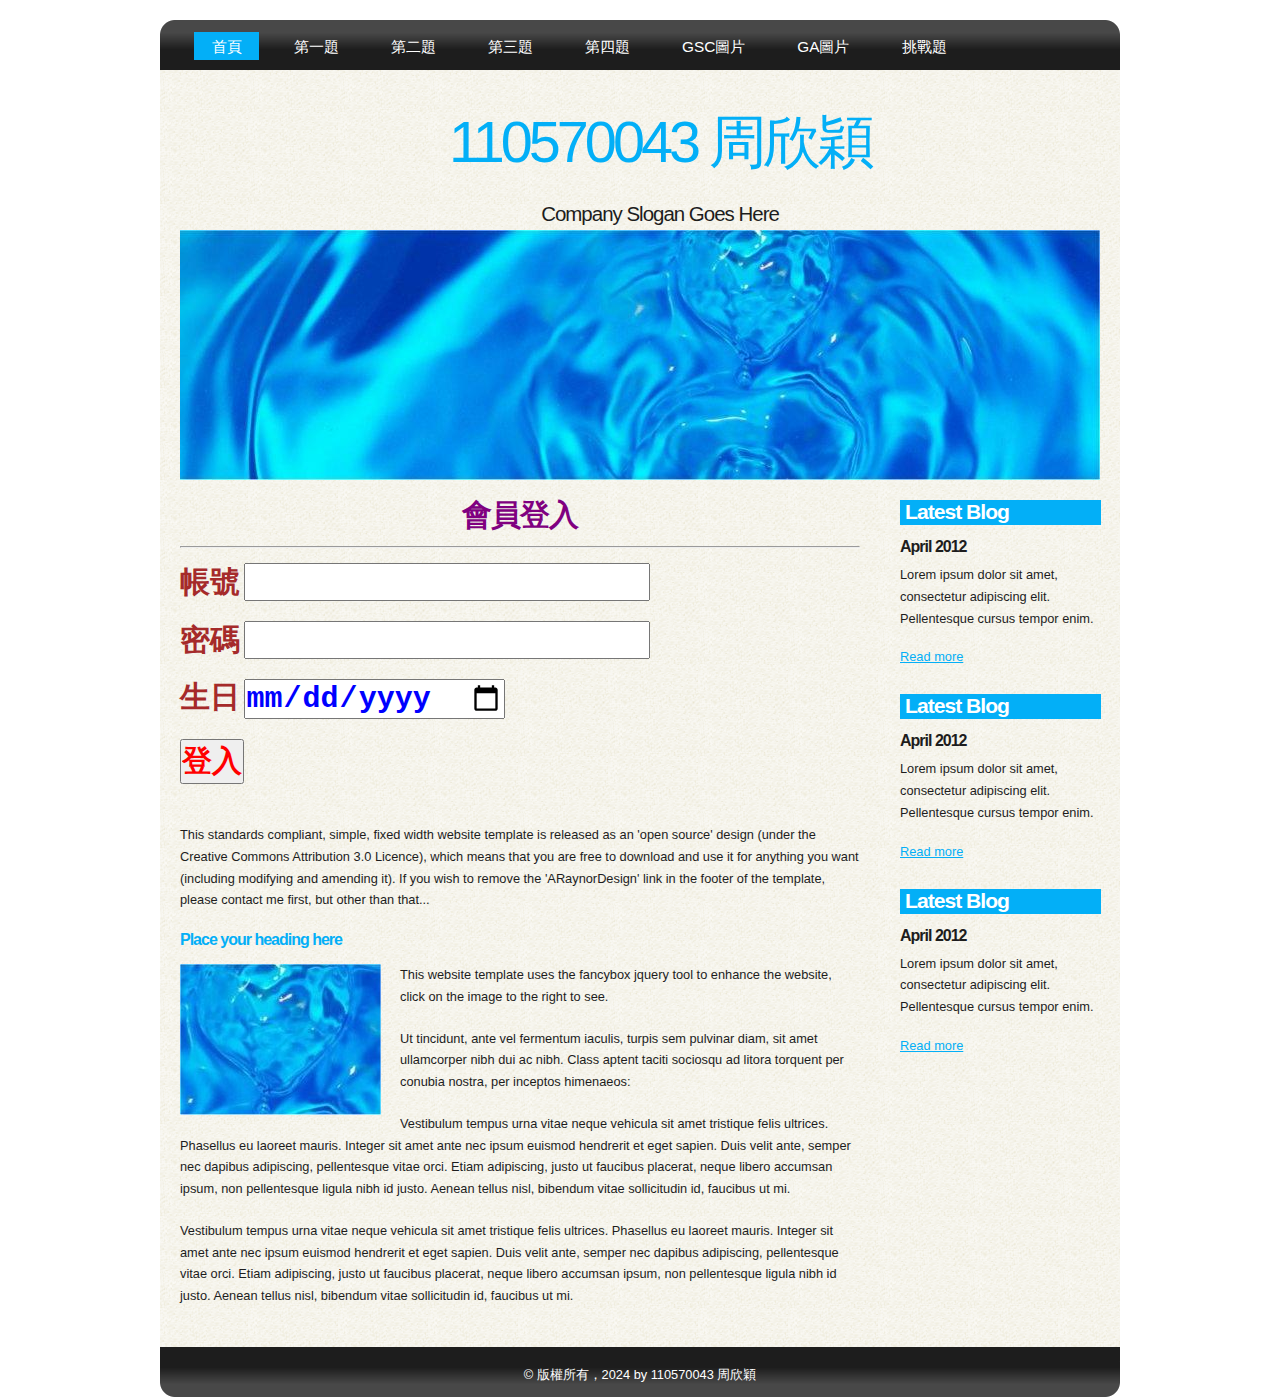
==== a1.html @ fb0bd255 "Add files via upload" ====
<!DOCTYPE html PUBLIC "-//W3C//DTD XHTML 1.1//EN" "http://www.w3.org/TR/xhtml11/DTD/xhtml11.dtd">
<html xmlns="http://www.w3.org/1999/xhtml" xml:lang="en">

<head>
  <title>110570043 周欣穎</title>
  <meta name="description" content="free website template" />
  <meta name="keywords" content="enter your keywords here" />
  <meta http-equiv="content-type" content="text/html; charset=utf-8" />
  <link rel="stylesheet" type="text/css" href="css/style.css" />
  <link rel="stylesheet" type="text/css" href="mystyle.css" />
  <script type="text/javascript" src="js/jquery.min.js"></script>
  <script type="text/javascript" src="js/jquery.easing.min.js"></script>
  <script type="text/javascript" src="js/jquery.lavalamp.min.js"></script>
  <script type="text/javascript">
    $(function() {
      $("#lava_menu").lavaLamp({
        fx: "backout",
        speed: 700
      });
    });
  </script>
    <script type="text/javascript" src="js/jquery.nivo.slider.pack.js"></script>
    <script type="text/javascript">
    $(window).load(function() {
        $('#slider').nivoSlider();
    });
    </script>


<script>
  function show()
  {
    a1 = t1.value
    a2 = t2.value
    a3 = t3.value

  if(a2==123)
  {
    document.getElementById("p1").innerHTML=  a1 + "，你已成功登入網站" +  "，你的生日是" + a3
    document.getElementById("p1").className="s2"

  }
  else
  {
    document.getElementById("p1").innerHTML=  a1 + "，你的密碼輸入錯誤" 
    document.getElementById("p1").className="s2"

  }



   

  }

</script>





</head>

<body>
  <div id="main">	
    <div id="site_content">  
	  <div id="menubar">
        <ul class="lavaLampWithImage" id="lava_menu">
          <li class="current"><a href="index.html">首頁</a></li>
          <li><a href="a1.html">第一題</a></li>
          <li><a href="a2.html">第二題</a></li>
          <li><a href="a3.html">第三題</a></li>
          <li><a href="a4.html">第四題</a></li>
          <li><a href="a5.html">GSC圖片</a></li>
          <li><a href="a6.html">GA圖片</a></li>
          <li><a href="a7.html">挑戰題</a></li>
        </ul>
	  </div><!--close menubar-->
      <div id="header">  
        <h1>110570043 周欣穎 </h1>	
	    <h2>Company Slogan Goes Here</h2>
      </div><!--close header-->	
	  <div id="banner_image">
	    <div id="slider-wrapper">        
          <div id="slider" class="nivoSlider">
            <img src="images/slide1.jpg" alt="" />
            <img src="images/slide2.jpg" alt="" />
            <img src="images/slide3.jpg" alt="" />
		  </div><!--close slider-->
		</div><!--close slider-wrapper-->
	  </div><!--close banner_image-->		  
      <div id="content">
        <div class="content_item">
          <h1 class="s1">會員登入</h1>
          <hr>
          <br>
      
          <p>
            <label class="s4">帳號</label>
            <input type="text" class="s3"  id="t1">
            <br>
          </p>

          <p>

            <label class="s4" >密碼</label>
            <input type="text" class="s3" id="t2">
            <br>
          </p>

          <p>
            <label class="s4" >生日</label>
            <input type="date" class="s3" id="t3">

          </p>

         <p>
          <input type="button" class="s2" value="登入" onclick="show()" >

         </p>
         <p id="p1" class="s2">

         </p>






          <p>This standards compliant, simple, fixed width website template is released as an 'open source' design (under the Creative Commons Attribution 3.0 Licence), which means that you are free to download and use it for anything you want (including modifying and amending it). If you wish to remove the 'ARaynorDesign' link in the footer of the template, please contact me first, but other than that...</p>
          <h3>Place your heading here</h3>
          <div style="width:200px; float:left; padding: 0px 20px 10px 0px;"><img alt="image" src="images/image.jpg" /></div>
          <p>This website template uses the fancybox jquery tool to enhance the website, click on the image to the right to see. </p>
          <p>Ut tincidunt, ante vel fermentum iaculis, turpis sem pulvinar diam, sit amet ullamcorper nibh dui ac nibh. Class aptent taciti sociosqu ad litora torquent per conubia nostra, per inceptos himenaeos:</p>
          <p>Vestibulum tempus urna vitae neque vehicula sit amet tristique felis ultrices. Phasellus eu laoreet mauris. Integer sit amet ante nec ipsum euismod hendrerit et eget sapien. Duis velit ante, semper nec dapibus adipiscing, pellentesque vitae orci. Etiam adipiscing, justo ut faucibus placerat, neque libero accumsan ipsum, non pellentesque ligula nibh id justo. Aenean tellus nisl, bibendum vitae sollicitudin id, faucibus ut mi.</p>
          <p>Vestibulum tempus urna vitae neque vehicula sit amet tristique felis ultrices. Phasellus eu laoreet mauris. Integer sit amet ante nec ipsum euismod hendrerit et eget sapien. Duis velit ante, semper nec dapibus adipiscing, pellentesque vitae orci. Etiam adipiscing, justo ut faucibus placerat, neque libero accumsan ipsum, non pellentesque ligula nibh id justo. Aenean tellus nisl, bibendum vitae sollicitudin id, faucibus ut mi.</p>
		</div><!--close content_item-->	
	      
		<div class="sidebar_container">   		  
		  <div class="sidebar">
            <div class="sidebar_item">
                <h2>Latest Blog</h2>
			    <h4>April 2012</h4>
                <p>Lorem ipsum dolor sit amet, consectetur adipiscing elit. Pellentesque cursus tempor enim.</p>
		          <a href="#">Read more</a>
              </div><!--close sidebar_item--> 
          </div><!--close sidebar-->     		
		  <div class="sidebar">
            <div class="sidebar_item">
              <h2>Latest Blog</h2>
		  	  <h4>April 2012</h4>
              <p>Lorem ipsum dolor sit amet, consectetur adipiscing elit. Pellentesque cursus tempor enim.</p>
		        <a href="#">Read more</a>
            </div><!--close sidebar_item--> 
          </div><!--close sidebar-->  
		  <div class="sidebar">
            <div class="sidebar_item">
              <h2>Latest Blog</h2>
			  <h4>April 2012</h4>
              <p>Lorem ipsum dolor sit amet, consectetur adipiscing elit. Pellentesque cursus tempor enim.</p>
		        <a href="#">Read more</a>
            </div><!--close sidebar_item--> 
          </div><!--close sidebar-->  
        </div><!--close sidebar_container-->	
       <br style="clear:both;" />
      </div><!--close content-->	
    </div><!--close site_content-->	
    <div id="footer">  
     &copy; 版權所有，2024 by 110570043 周欣穎
    </div><!--close footer-->	
  </div><!--close main-->	
</body>
</html>
---- css/style.css ----
html
{ height: 100%;}

*
{ margin: 0;
  padding: 0;}

body
{ font: normal .80em arial, sans-serif;
  background: #FFF;
  color: #1D1D1D;}

p
{ padding: 0 0 20px 0;
  line-height: 1.7em;}
  
img
{ border: 0;}

h1, h2, h3, h4, h5, h6 
{ font: bold 175% arial, sans-serif;
  color: #03AFF7;
  letter-spacing: -1px;
  margin: 0 0 10px 0;
  padding: 15px 0 0 0;}

h2
{ font: bold 165% arial, sans-serif;}

h3
{ font: bold 125% arial, sans-serif;
  padding: 0 0 5px 0;
  color: #03AFF7;}

h4, h5, h6
{ margin: 0;
  padding: 0 0 5px 0;
  font: bold 110% arial, sans-serif;
  color: #1D1D1D;
  line-height: 1.5em;}

h5, h6
{ font: italic 95% arial, sans-serif;
  color: #1D1D1D;
  padding-bottom: 15px;}

h6
{ color: #362C20;}

a, a:hover
{ background: transparent;
  outline: none;
  text-decoration: underline;
  color: #5D5D5D;}

a:hover
{ text-decoration: underline;
  color: #1D1D1D;}

ul
{ margin: 2px 0 22px 17px;}

ul li
{ margin: 2px 0 15px 17px;}

ol
{ margin: 8px 0 22px 20px;}

ol li
{ margin: 0 0 11px 0;}

#main, #header, #banner, #menubar, #site_content, #footer, #contact, #footer_content
{ margin-left: auto; 
  margin-right: auto;}

#header
{ width: 1000px;
  height: 140px;
  padding-top: 20px;
  background: transparent;
  text-align: center;}

#banner_image {
    margin: 0 auto;
	width: 920px;
}
#slider-wrapper {
    height: 250px;
	background: transparent;
	width: 920px;
}
#slider {
    background: url("../images/loading.gif") no-repeat scroll 50% 50% transparent;
    height: 250px;
    position: relative;
    width: 920px;
}
#slider img {
    display: none;
    left: 0;
    position: absolute;
    top: 0;
}
#slider a {
    border: 0 none;
    display: block;
}
.nivoSlider {
    position: relative;
}
.nivoSlider img {
    left: 0;
    position: absolute;
    top: 0;
}
.nivoSlider a.nivo-imageLink {
    border: 0 none;
    display: none;
    height: 100%;
    left: 0;
    margin: 0;
    padding: 0;
    position: absolute;
    top: 0;
    width: 100%;
    z-index: 6;
}
.nivo-slice {
    display: block;
    height: 100%;
    position: absolute;
    z-index: 5;
}
.nivo-box {
    display: block;
    position: absolute;
    z-index: 5;
}
.nivo-caption {
    background: none repeat scroll 0 0 #000000;
    bottom: 0;
    color: #FFFFFF;
    font-family: arial;
    left: 0;
    position: absolute;
    text-transform: uppercase;
    width: 100%;
    z-index: 8;
}
.nivo-caption p {
    margin: 0;
    padding: 5px;
}
.nivo-caption a {
    color: red;
    display: inline !important;
    text-decoration: none;
}
.nivo-caption a:hover {
    color: blue;
    text-decoration: underline;
}
.nivo-html-caption {
    display: none;
}
.nivo-directionNav a {
    background: url("../images/arrows.png") no-repeat scroll 0 0 transparent;
    cursor: pointer;
    display: block;
    height: 30px;
    position: absolute;
    text-indent: -9999px;
    top: 45%;
    width: 30px;
    z-index: 9;
}
a.nivo-prevNav {
    left: 15px;
}
a.nivo-nextNav {
    background-position: -30px 50%;
    right: 15px;
}
.nivo-controlNav {
    bottom: -30px;
    left: 50%;
    margin-left: -40px;
    position: absolute;
}
.nivo-controlNav a {
    cursor: pointer;
    float: left;
    height: 22px;
    margin-top: 250px;
    position: relative;
    text-indent: -9999px;
    width: 22px;
    z-index: 9;
}
.nivo-controlNav a.active {
    background-position: 0 -22px;
}
  
#header H1
{ width: 1000px;
  font: normal 450% arial, sans-serif;
  color: #03AFF7;
  letter-spacing: -4px;
  background: transparent;}

span
{ color: #1D1D1D;}

#header H2
{ width: 1000px;
  font: normal 160% arial, sans-serif;
  color: #1D1D1D;
  letter-spacing: -1px;
  margin-top: -5px;
  background: transparent;}

#menubar
{ width: 960px;
  height: 50px;
  color: #000;
  background: transparent url(../images/menubar.png) no-repeat;} 
  
#contact{
  width: 230px;
  float: left;
  height: 40px;
  background: transparent;
  padding: 10px 0 10px 20px;
}

#site_content
{ width: 960px;
  overflow: hidden;
  margin-top: 20px;
  background: transparent url(../images/pattern.png) repeat;}  

.sidebar_container
{ float: left;
  width: 260px;
  margin: 20px 0 20px 0;}

.sidebar
{ float: right;
  width: 240px;
  padding-left: 10px;
  margin-bottom: 10px;}

.sidebar_item
{ font: normal 100% arial, sans-serif;
  padding: 0 15px 0 0;
  margin-bottom: 20px;
  width: 201px;}

.sidebar h2
{ height: 20px;
  padding: 0 0 5px 5px;
  color: #FFF;
  background: #03AFF7;}  
  
.sidebar h4
{ font-size: 125%;
  color: #1D1D1D;}

.sidebar p
{ color: #1D1D1D;}

.sidebar a
{ color: #03AFF7;}

.sidebar a:hover
{ text-decoration: none;}

.sidebar ul li, .sidebar ul li.selected
{ list-style: none; 
  margin: 15px 0;
  padding: 0;}

.sidebar li.selected, .sidebar li:hover
{ color: #5D5D5D;
  text-decoration: none;} 

#content
{ text-align: left;
  width: 960px;
  padding: 0;
  margin: 0 0 0 20px;
  float: left;}

.content_item
{ width: 680px;
  margin: 0 20px 20px 0;
  float: left;}

.content_image
{ width: 250px;
  padding: 0px 20px 20px 0px;
  float: left;}
  
#footer
{ width: 960px;
  font: normal 100% arial, sans-serif;
  height: 30px;
  margin-bottom: 40px;
  padding: 20px 0 0px 0;
  text-align: center; 
  background: transparent url(../images/footer.png) no-repeat;
  color: #FFF;}

#footer a, #footer a:hover
{ color: #FFF;
  text-decoration: underline;}

#footer a:hover
{ text-decoration: none;}
  
/* from here: http://www.gmarwaha.com/blog/2007/08/23/lavalamp-for-jquery-lovers */
.lavaLampWithImage {
  position: relative;
  height: 30px;
  padding: 10px 0px 5px 0;
  overflow: hidden;
  margin: 0 0px 0 0;
  width: 1000px;
}

.lavaLampWithImage li {
  float: left;
  list-style: none;
}

.lavaLampWithImage li.back {
  background: #03AFF7;
  height: 28px;
  z-index: 8;
  position: absolute;
}

.lavaLampWithImage li a {
  font: normal 120% arial, sans-serif;
  text-decoration: none;
  color: #FFF;
  z-index: 10;
  display: block;
  height: 60px;
  padding: 5px 0px 0px 35px;
  position: relative;
  overflow: hidden;
}

.lavaLampWithImage li a:hover, .lavaLampWithImage li a:active, .lavaLampWithImage li a:visited {
  border: none;
}
---- mystyle.css ----
.s1
    {
        color: purple;
        font-size: 30px;
        font-weight: 900;
        text-align: center;
    }

 .s2
    {
        color: red;
        font-size: 30px;
        font-weight: 900;
        text-align: center;
    }

.s3
    {
        color: blue;
        font-size: 30px;
        font-weight: 900;
        text-align: left;
    }

 .s4
    {
        color: brown;
        font-size: 30px;
        font-weight: 900;
        text-align: left;
    }

.s5
{
    background-color: pink;
}

.s6
{
    background-color: yellow;
}

.s7
{
    color: yellow;
    background-color: blue;
    font-style: italic;
    font-size: 30px;
    font-weight: 900;

}

.s8
{
    color: green;
    background-color: yellow;
    font-size: 30px;
    font-weight: 900;
}
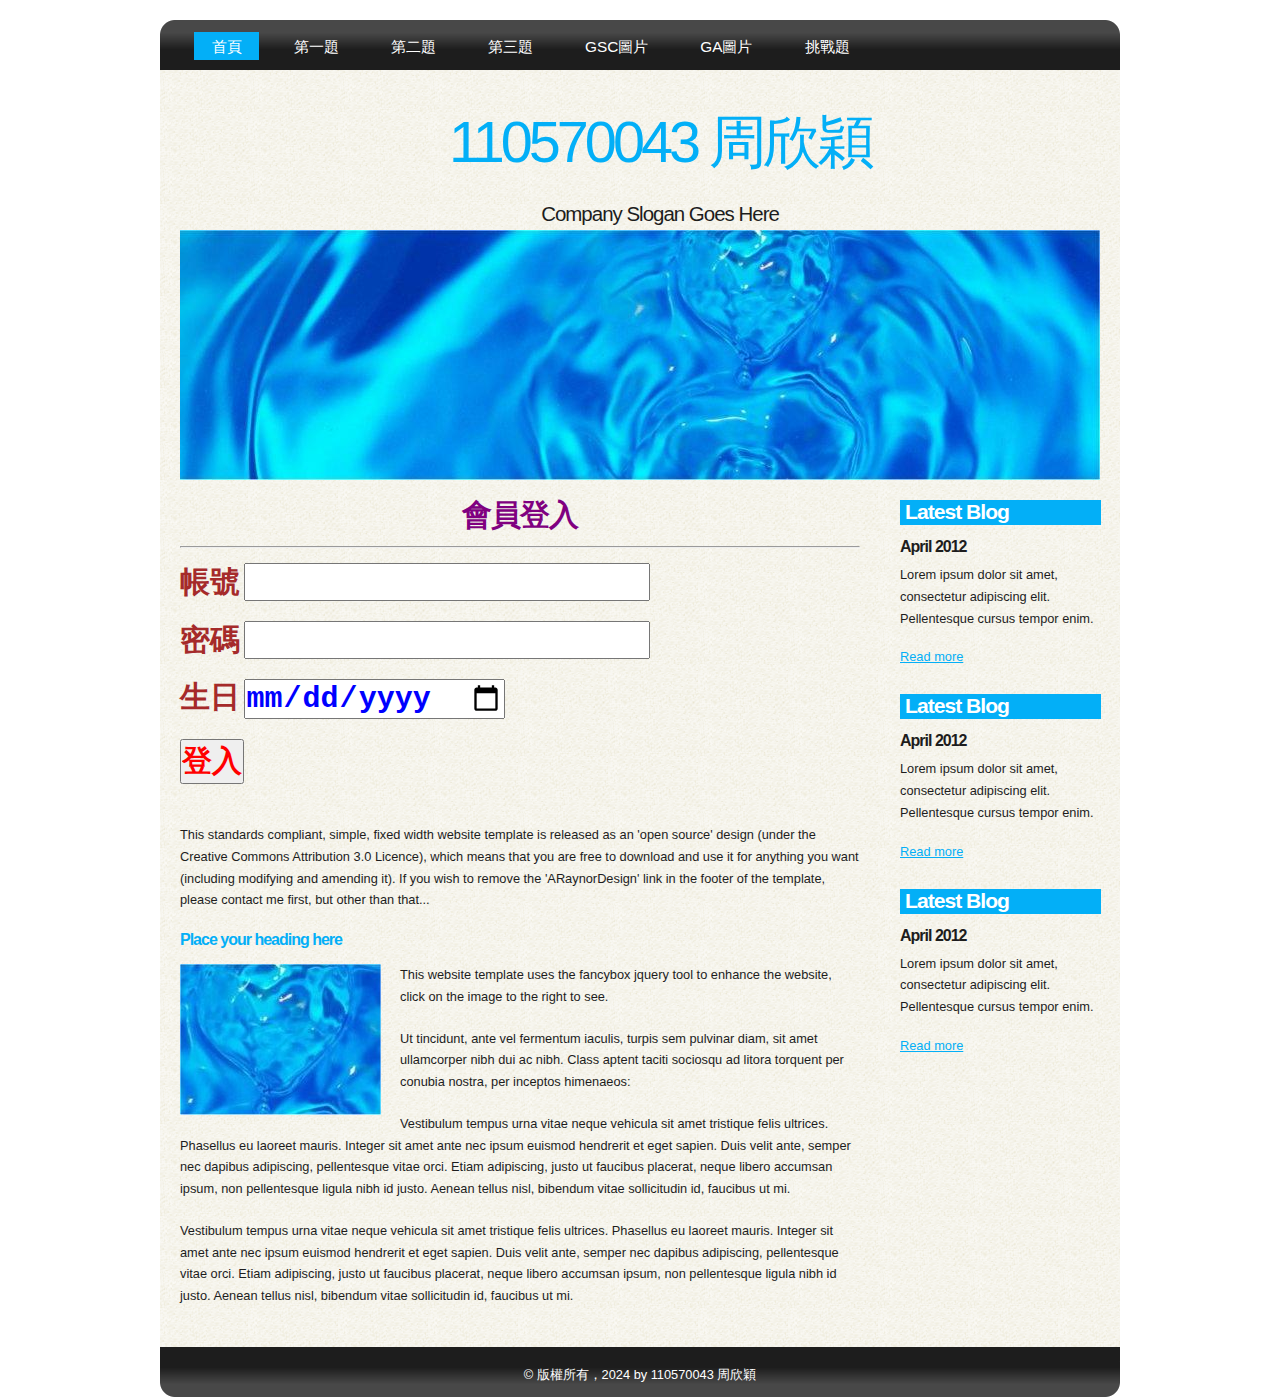
==== commit 86c89ee1: "Add files via upload" ====
--- a/a1.html
+++ b/a1.html
@@ -6,6 +6,7 @@
   <meta name="description" content="free website template" />
   <meta name="keywords" content="enter your keywords here" />
   <meta http-equiv="content-type" content="text/html; charset=utf-8" />
+  <meta name="google-site-verification" content="s4L51DST4Qh712EwbbmxGDzyIBlKtvFsua62YS5jexI" />
   <link rel="stylesheet" type="text/css" href="css/style.css" />
   <link rel="stylesheet" type="text/css" href="mystyle.css" />
   <script type="text/javascript" src="js/jquery.min.js"></script>
@@ -55,7 +56,15 @@
 
 </script>
 
+<!-- Google tag (gtag.js) -->
+<script async src="https://www.googletagmanager.com/gtag/js?id=G-LWPGTK5YQP"></script>
+<script>
+  window.dataLayer = window.dataLayer || [];
+  function gtag(){dataLayer.push(arguments);}
+  gtag('js', new Date());
 
+  gtag('config', 'G-LWPGTK5YQP');
+</script>
 
 
 
@@ -70,10 +79,9 @@
           <li><a href="a1.html">第一題</a></li>
           <li><a href="a2.html">第二題</a></li>
           <li><a href="a3.html">第三題</a></li>
-          <li><a href="a4.html">第四題</a></li>
-          <li><a href="a5.html">GSC圖片</a></li>
-          <li><a href="a6.html">GA圖片</a></li>
-          <li><a href="a7.html">挑戰題</a></li>
+          <li><a href="a4.html">GSC圖片</a></li>
+          <li><a href="a5.html">GA圖片</a></li>
+          <li><a href="a6.html">挑戰題</a></li>
         </ul>
 	  </div><!--close menubar-->
       <div id="header">  
